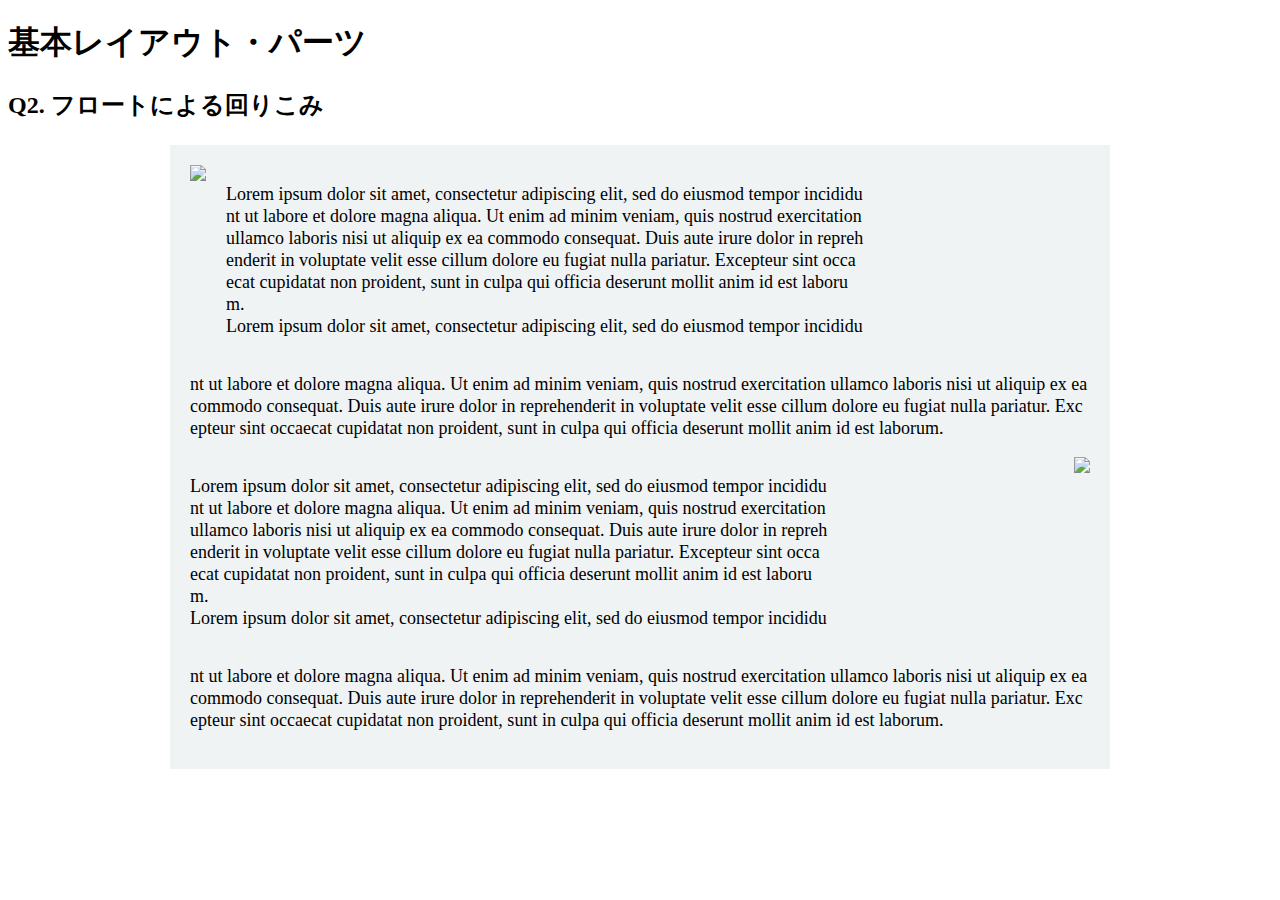
==== layout_parts/q2/index.html @ 98e3455c "Q2完了" ====
<!DOCTYPE html>
<html>
  <head>
    <meta charset="utf-8">
    <meta http-equiv="X-UA-Compatible" content="IE=edge">
    <meta name="viewport" content="width=device-width, initial-scale=1.0, maximum-scale=1.0, user-scalable=no">
    <meta name="format-detection" content="telephone=no">
    <title>基本レイアウト・パーツ</title>
    <link rel="stylesheet" href="http://gizumo-inc.github.io/sample/front-lesson/layout_parts_new/assets/css/reset.css">
    <link rel="stylesheet" href="http://gizumo-inc.github.io/sample/front-lesson/layout_parts_new/assets/css/base.css">
    <link rel="stylesheet" href="css/style.css">
  </head>
  <body>
    <div class="wrapper">
      <h1 class="title">基本レイアウト・パーツ</h1>
      <h2 class="headline">
        <p class="headline__text">Q2. フロートによる回りこみ</p>
      </h2>
      <div class="box">
        <!-- 回答はクラスq2の要素の中に書いてね -->
        <!-- すでについてるクラスにはstyleを指定しない。styleをつける場合は自分で新たにクラスをつけること -->
        <div class="q2 q2-box">
          <div class="clearfix">
            <div class="clearfix">
              <img src="https://gizumo-inc.github.io/sample/front-lesson/layout_parts_new/assets/img/q2/thumb_1.jpg" class="first-img">
              <p class="text-float">Lorem ipsum dolor sit amet, consectetur adipiscing elit, sed do eiusmod tempor incididu<br>
                nt ut labore et dolore magna aliqua. Ut enim ad minim veniam, quis nostrud exercitation<br>
                ullamco laboris nisi ut aliquip ex ea commodo consequat. Duis aute irure dolor in repreh<br>
                enderit in voluptate velit esse cillum dolore eu fugiat nulla pariatur. Excepteur sint occa<br>
                ecat cupidatat non proident, sunt in culpa qui officia deserunt mollit anim id est laboru<br>
                m.<br>
                Lorem ipsum dolor sit amet, consectetur adipiscing elit, sed do eiusmod tempor incididu
              </p>
            </div>

            <p class="text">nt ut labore et dolore magna aliqua. Ut enim ad minim veniam, quis nostrud exercitation ullamco laboris nisi ut aliquip ex ea commodo consequat. Duis aute irure dolor in reprehenderit in voluptate velit esse cillum dolore eu fugiat nulla pariatur. Excepteur sint occaecat cupidatat non proident, sunt in culpa qui officia deserunt mollit anim id est laborum.</p>
            
            <div class="clearfix">
              <p class="text-float">Lorem ipsum dolor sit amet, consectetur adipiscing elit, sed do eiusmod tempor incididu<br>
                nt ut labore et dolore magna aliqua. Ut enim ad minim veniam, quis nostrud exercitation<br>
                ullamco laboris nisi ut aliquip ex ea commodo consequat. Duis aute irure dolor in repreh<br>
                enderit in voluptate velit esse cillum dolore eu fugiat nulla pariatur. Excepteur sint occa<br>
                ecat cupidatat non proident, sunt in culpa qui officia deserunt mollit anim id est laboru<br>
                m.<br>
                Lorem ipsum dolor sit amet, consectetur adipiscing elit, sed do eiusmod tempor incididu
              </p>
              <img src="https://gizumo-inc.github.io/sample/front-lesson/layout_parts_new/assets/img/q2/thumb_2.jpg" class="second-img">
            </div>

            <p class="text">nt ut labore et dolore magna aliqua. Ut enim ad minim veniam, quis nostrud exercitation ullamco laboris nisi ut aliquip ex ea commodo consequat. Duis aute irure dolor in reprehenderit in voluptate velit esse cillum dolore eu fugiat nulla pariatur. Excepteur sint occaecat cupidatat non proident, sunt in culpa qui officia deserunt mollit anim id est laborum.</p>
            
          </div>          
        </div>
        <!-- 回答はクラスq2の要素の中に書いてね -->
      </div>
    </div>
  </body>
</html>
---- layout_parts/q2/css/style.css ----
@charset "UTF-8";

/* 回答はここに書いてね */
.clearfix:after {
  display: block;
  content: "";
  clear: both;
}

.q2-box {
  width: 900px;
  background-color: #eff3f4;
  margin: 0 auto;
  padding: 20px;
}

.first-img {
  float: left;
  margin-right: 20px;
  margin-bottom: 10px;
}

.second-img {
  float: right;
  margin-left: 20px;
  margin-bottom: 10px;
}

.text-float {
  float: left;
  font-size: 18px;
  line-height: 22px;
}

.text {
  word-break: break-all;
  font-size: 18px;
  line-height: 22px;
}
/* 回答はここに書いてね */
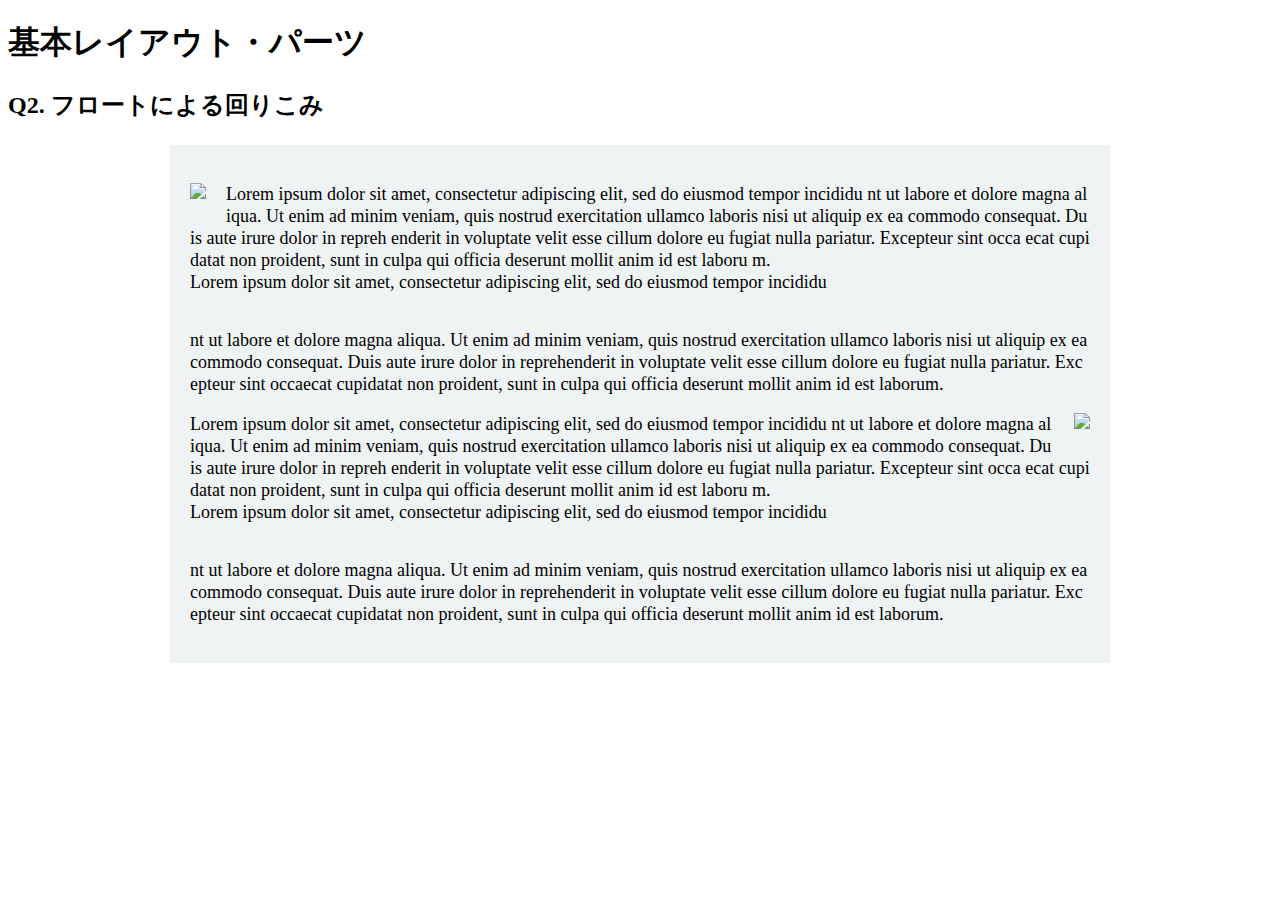
==== commit bb9d1410: "Q2修正(word-break: break-all;をうまく活用)" ====
--- a/layout_parts/q2/index.html
+++ b/layout_parts/q2/index.html
@@ -22,12 +22,12 @@
         <div class="q2 q2-box">
           <div class="clearfix">
             <div class="clearfix">
-              <img src="https://gizumo-inc.github.io/sample/front-lesson/layout_parts_new/assets/img/q2/thumb_1.jpg" class="first-img">
-              <p class="text-float">Lorem ipsum dolor sit amet, consectetur adipiscing elit, sed do eiusmod tempor incididu<br>
-                nt ut labore et dolore magna aliqua. Ut enim ad minim veniam, quis nostrud exercitation<br>
-                ullamco laboris nisi ut aliquip ex ea commodo consequat. Duis aute irure dolor in repreh<br>
-                enderit in voluptate velit esse cillum dolore eu fugiat nulla pariatur. Excepteur sint occa<br>
-                ecat cupidatat non proident, sunt in culpa qui officia deserunt mollit anim id est laboru<br>
+              <img src="https://gizumo-inc.github.io/sample/front-lesson/layout_parts_new/assets/img/q2/thumb_1.jpg" class="left-img">
+              <p class="text-float">Lorem ipsum dolor sit amet, consectetur adipiscing elit, sed do eiusmod tempor incididu
+                nt ut labore et dolore magna aliqua. Ut enim ad minim veniam, quis nostrud exercitation
+                ullamco laboris nisi ut aliquip ex ea commodo consequat. Duis aute irure dolor in repreh
+                enderit in voluptate velit esse cillum dolore eu fugiat nulla pariatur. Excepteur sint occa
+                ecat cupidatat non proident, sunt in culpa qui officia deserunt mollit anim id est laboru
                 m.<br>
                 Lorem ipsum dolor sit amet, consectetur adipiscing elit, sed do eiusmod tempor incididu
               </p>
@@ -36,15 +36,15 @@
             <p class="text">nt ut labore et dolore magna aliqua. Ut enim ad minim veniam, quis nostrud exercitation ullamco laboris nisi ut aliquip ex ea commodo consequat. Duis aute irure dolor in reprehenderit in voluptate velit esse cillum dolore eu fugiat nulla pariatur. Excepteur sint occaecat cupidatat non proident, sunt in culpa qui officia deserunt mollit anim id est laborum.</p>
             
             <div class="clearfix">
-              <p class="text-float">Lorem ipsum dolor sit amet, consectetur adipiscing elit, sed do eiusmod tempor incididu<br>
-                nt ut labore et dolore magna aliqua. Ut enim ad minim veniam, quis nostrud exercitation<br>
-                ullamco laboris nisi ut aliquip ex ea commodo consequat. Duis aute irure dolor in repreh<br>
-                enderit in voluptate velit esse cillum dolore eu fugiat nulla pariatur. Excepteur sint occa<br>
-                ecat cupidatat non proident, sunt in culpa qui officia deserunt mollit anim id est laboru<br>
+              <img src="https://gizumo-inc.github.io/sample/front-lesson/layout_parts_new/assets/img/q2/thumb_2.jpg" class="right-img">
+              <p class="text-float">Lorem ipsum dolor sit amet, consectetur adipiscing elit, sed do eiusmod tempor incididu
+                nt ut labore et dolore magna aliqua. Ut enim ad minim veniam, quis nostrud exercitation
+                ullamco laboris nisi ut aliquip ex ea commodo consequat. Duis aute irure dolor in repreh
+                enderit in voluptate velit esse cillum dolore eu fugiat nulla pariatur. Excepteur sint occa
+                ecat cupidatat non proident, sunt in culpa qui officia deserunt mollit anim id est laboru
                 m.<br>
                 Lorem ipsum dolor sit amet, consectetur adipiscing elit, sed do eiusmod tempor incididu
               </p>
-              <img src="https://gizumo-inc.github.io/sample/front-lesson/layout_parts_new/assets/img/q2/thumb_2.jpg" class="second-img">
             </div>
 
             <p class="text">nt ut labore et dolore magna aliqua. Ut enim ad minim veniam, quis nostrud exercitation ullamco laboris nisi ut aliquip ex ea commodo consequat. Duis aute irure dolor in reprehenderit in voluptate velit esse cillum dolore eu fugiat nulla pariatur. Excepteur sint occaecat cupidatat non proident, sunt in culpa qui officia deserunt mollit anim id est laborum.</p>
--- a/layout_parts/q2/css/style.css
+++ b/layout_parts/q2/css/style.css
@@ -14,22 +14,21 @@
   padding: 20px;
 }
 
-.first-img {
+.left-img {
   float: left;
-  margin-right: 20px;
-  margin-bottom: 10px;
+  margin: 0 20px 10px 0;
 }
 
-.second-img {
+.right-img {
   float: right;
-  margin-left: 20px;
-  margin-bottom: 10px;
+  margin: 0 0 10px 20px;
 }
 
 .text-float {
-  float: left;
+  /* float: left; */
   font-size: 18px;
   line-height: 22px;
+  word-break: break-all;
 }
 
 .text {
